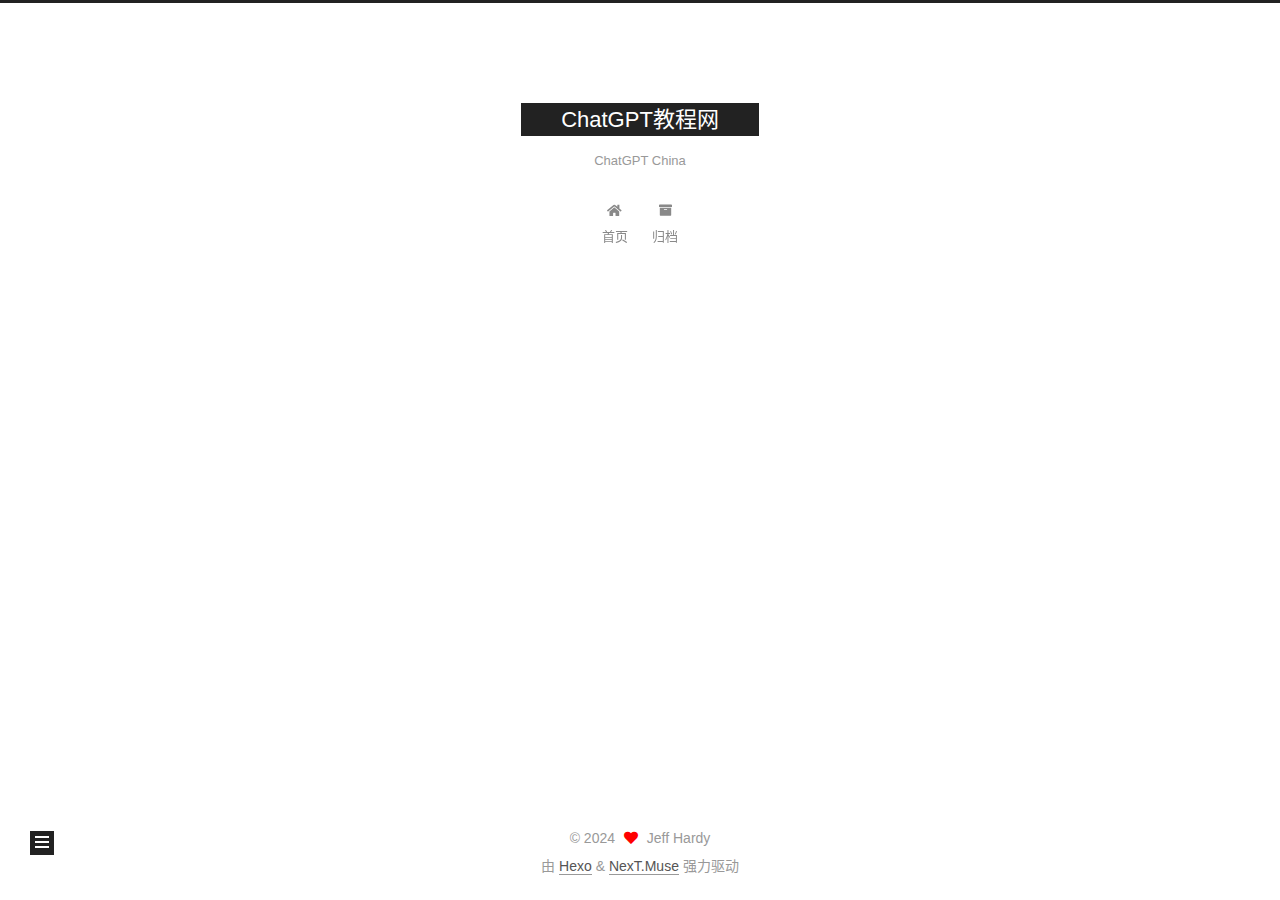
==== about/index.html @ ef69bbae "Site updated: 2024-01-28 20:25:31" ====
<!DOCTYPE html>
<html lang="zh-CN">
<head>
  <meta charset="UTF-8">
<meta name="viewport" content="width=device-width, initial-scale=1, maximum-scale=2">
<meta name="theme-color" content="#222">
<meta name="generator" content="Hexo 7.1.1">
  <link rel="apple-touch-icon" sizes="180x180" href="/images/apple-touch-icon-next.png">
  <link rel="icon" type="image/png" sizes="32x32" href="/images/favicon-32x32-next.png">
  <link rel="icon" type="image/png" sizes="16x16" href="/images/favicon-16x16-next.png">
  <link rel="mask-icon" href="/images/logo.svg" color="#222">

<link rel="stylesheet" href="/css/main.css">


<link rel="stylesheet" href="/lib/font-awesome/css/all.min.css">

<script id="hexo-configurations">
    var NexT = window.NexT || {};
    var CONFIG = {"hostname":"example.com","root":"/","scheme":"Muse","version":"7.8.0","exturl":false,"sidebar":{"position":"left","display":"post","padding":18,"offset":12,"onmobile":false},"copycode":{"enable":false,"show_result":false,"style":null},"back2top":{"enable":true,"sidebar":false,"scrollpercent":false},"bookmark":{"enable":false,"color":"#222","save":"auto"},"fancybox":false,"mediumzoom":false,"lazyload":false,"pangu":false,"comments":{"style":"tabs","active":null,"storage":true,"lazyload":false,"nav":null},"algolia":{"hits":{"per_page":10},"labels":{"input_placeholder":"Search for Posts","hits_empty":"We didn't find any results for the search: ${query}","hits_stats":"${hits} results found in ${time} ms"}},"localsearch":{"enable":false,"trigger":"auto","top_n_per_article":1,"unescape":false,"preload":false},"motion":{"enable":true,"async":false,"transition":{"post_block":"fadeIn","post_header":"slideDownIn","post_body":"slideDownIn","coll_header":"slideLeftIn","sidebar":"slideUpIn"}}};
  </script>

  <meta name="description" content="一个提供全面ChatGPT学习资源和教程的在线平台">
<meta property="og:type" content="website">
<meta property="og:title" content="about">
<meta property="og:url" content="http://example.com/about/index.html">
<meta property="og:site_name" content="ChatGPT教程网">
<meta property="og:description" content="一个提供全面ChatGPT学习资源和教程的在线平台">
<meta property="og:locale" content="zh_CN">
<meta property="article:published_time" content="2024-01-28T10:16:17.000Z">
<meta property="article:modified_time" content="2024-01-28T11:53:32.299Z">
<meta property="article:author" content="Jeff Hardy">
<meta name="twitter:card" content="summary">

<link rel="canonical" href="http://example.com/about/">


<script id="page-configurations">
  // https://hexo.io/docs/variables.html
  CONFIG.page = {
    sidebar: "",
    isHome : false,
    isPost : false,
    lang   : 'zh-CN'
  };
</script>

  <title>about | ChatGPT教程网
</title>
  






  <noscript>
  <style>
  .use-motion .brand,
  .use-motion .menu-item,
  .sidebar-inner,
  .use-motion .post-block,
  .use-motion .pagination,
  .use-motion .comments,
  .use-motion .post-header,
  .use-motion .post-body,
  .use-motion .collection-header { opacity: initial; }

  .use-motion .site-title,
  .use-motion .site-subtitle {
    opacity: initial;
    top: initial;
  }

  .use-motion .logo-line-before i { left: initial; }
  .use-motion .logo-line-after i { right: initial; }
  </style>
</noscript>

</head>

<body itemscope itemtype="http://schema.org/WebPage">
  <div class="container use-motion">
    <div class="headband"></div>

    <header class="header" itemscope itemtype="http://schema.org/WPHeader">
      <div class="header-inner"><div class="site-brand-container">
  <div class="site-nav-toggle">
    <div class="toggle" aria-label="切换导航栏">
      <span class="toggle-line toggle-line-first"></span>
      <span class="toggle-line toggle-line-middle"></span>
      <span class="toggle-line toggle-line-last"></span>
    </div>
  </div>

  <div class="site-meta">

    <a href="/" class="brand" rel="start">
      <span class="logo-line-before"><i></i></span>
      <h1 class="site-title">ChatGPT教程网</h1>
      <span class="logo-line-after"><i></i></span>
    </a>
      <p class="site-subtitle" itemprop="description">ChatGPT China</p>
  </div>

  <div class="site-nav-right">
    <div class="toggle popup-trigger">
    </div>
  </div>
</div>




<nav class="site-nav">
  <ul id="menu" class="main-menu menu">
        <li class="menu-item menu-item-home">

    <a href="/" rel="section"><i class="fa fa-home fa-fw"></i>首页</a>

  </li>
        <li class="menu-item menu-item-archives">

    <a href="/archives/" rel="section"><i class="fa fa-archive fa-fw"></i>归档</a>

  </li>
  </ul>
</nav>




</div>
    </header>

    
  <div class="back-to-top">
    <i class="fa fa-arrow-up"></i>
    <span>0%</span>
  </div>


    <main class="main">
      <div class="main-inner">
        <div class="content-wrap">
          
  
  

          <div class="content page posts-expand">
            

    
    
    
    <div class="post-block" lang="zh-CN">
      <header class="post-header">

<h1 class="post-title" itemprop="name headline">about
</h1>

<div class="post-meta">
  

</div>

</header>

      
      
      
      <div class="post-body">
          
      </div>
      
      
      
    </div>
    

    
    
    


          </div>
          

<script>
  window.addEventListener('tabs:register', () => {
    let { activeClass } = CONFIG.comments;
    if (CONFIG.comments.storage) {
      activeClass = localStorage.getItem('comments_active') || activeClass;
    }
    if (activeClass) {
      let activeTab = document.querySelector(`a[href="#comment-${activeClass}"]`);
      if (activeTab) {
        activeTab.click();
      }
    }
  });
  if (CONFIG.comments.storage) {
    window.addEventListener('tabs:click', event => {
      if (!event.target.matches('.tabs-comment .tab-content .tab-pane')) return;
      let commentClass = event.target.classList[1];
      localStorage.setItem('comments_active', commentClass);
    });
  }
</script>

        </div>
          
  
  <div class="toggle sidebar-toggle">
    <span class="toggle-line toggle-line-first"></span>
    <span class="toggle-line toggle-line-middle"></span>
    <span class="toggle-line toggle-line-last"></span>
  </div>

  <aside class="sidebar">
    <div class="sidebar-inner">

      <ul class="sidebar-nav motion-element">
        <li class="sidebar-nav-toc">
          文章目录
        </li>
        <li class="sidebar-nav-overview">
          站点概览
        </li>
      </ul>

      <!--noindex-->
      <div class="post-toc-wrap sidebar-panel">
      </div>
      <!--/noindex-->

      <div class="site-overview-wrap sidebar-panel">
        <div class="site-author motion-element" itemprop="author" itemscope itemtype="http://schema.org/Person">
  <p class="site-author-name" itemprop="name">Jeff Hardy</p>
  <div class="site-description" itemprop="description">一个提供全面ChatGPT学习资源和教程的在线平台</div>
</div>
<div class="site-state-wrap motion-element">
  <nav class="site-state">
      <div class="site-state-item site-state-posts">
          <a href="/archives/">
        
          <span class="site-state-item-count">1</span>
          <span class="site-state-item-name">日志</span>
        </a>
      </div>
      <div class="site-state-item site-state-categories">
        <span class="site-state-item-count">1</span>
        <span class="site-state-item-name">分类</span>
      </div>
      <div class="site-state-item site-state-tags">
        <span class="site-state-item-count">1</span>
        <span class="site-state-item-name">标签</span>
      </div>
  </nav>
</div>



      </div>

    </div>
  </aside>
  <div id="sidebar-dimmer"></div>


      </div>
    </main>

    <footer class="footer">
      <div class="footer-inner">
        

        

<div class="copyright">
  
  &copy; 
  <span itemprop="copyrightYear">2024</span>
  <span class="with-love">
    <i class="fa fa-heart"></i>
  </span>
  <span class="author" itemprop="copyrightHolder">Jeff Hardy</span>
</div>
  <div class="powered-by">由 <a href="https://hexo.io/" class="theme-link" rel="noopener" target="_blank">Hexo</a> & <a href="https://muse.theme-next.org/" class="theme-link" rel="noopener" target="_blank">NexT.Muse</a> 强力驱动
  </div>

        








      </div>
    </footer>
  </div>

  
  <script src="/lib/anime.min.js"></script>
  <script src="/lib/velocity/velocity.min.js"></script>
  <script src="/lib/velocity/velocity.ui.min.js"></script>

<script src="/js/utils.js"></script>

<script src="/js/motion.js"></script>


<script src="/js/schemes/muse.js"></script>


<script src="/js/next-boot.js"></script>




  















  

  

</body>
</html>
---- css/main.css ----
:root {
  --body-bg-color: #fff;
  --content-bg-color: #fff;
  --card-bg-color: #f5f5f5;
  --text-color: #555;
  --blockquote-color: #666;
  --link-color: #555;
  --link-hover-color: #222;
  --brand-color: #fff;
  --brand-hover-color: #fff;
  --table-row-odd-bg-color: #f9f9f9;
  --table-row-hover-bg-color: #f5f5f5;
  --menu-item-bg-color: #f5f5f5;
  --btn-default-bg: #222;
  --btn-default-color: #fff;
  --btn-default-border-color: #222;
  --btn-default-hover-bg: #fff;
  --btn-default-hover-color: #222;
  --btn-default-hover-border-color: #222;
}
html {
  line-height: 1.15; /* 1 */
  -webkit-text-size-adjust: 100%; /* 2 */
}
body {
  margin: 0;
}
main {
  display: block;
}
h1 {
  font-size: 2em;
  margin: 0.67em 0;
}
hr {
  box-sizing: content-box; /* 1 */
  height: 0; /* 1 */
  overflow: visible; /* 2 */
}
pre {
  font-family: monospace, monospace; /* 1 */
  font-size: 1em; /* 2 */
}
a {
  background: transparent;
}
abbr[title] {
  border-bottom: none; /* 1 */
  text-decoration: underline; /* 2 */
  text-decoration: underline dotted; /* 2 */
}
b,
strong {
  font-weight: bolder;
}
code,
kbd,
samp {
  font-family: monospace, monospace; /* 1 */
  font-size: 1em; /* 2 */
}
small {
  font-size: 80%;
}
sub,
sup {
  font-size: 75%;
  line-height: 0;
  position: relative;
  vertical-align: baseline;
}
sub {
  bottom: -0.25em;
}
sup {
  top: -0.5em;
}
img {
  border-style: none;
}
button,
input,
optgroup,
select,
textarea {
  font-family: inherit; /* 1 */
  font-size: 100%; /* 1 */
  line-height: 1.15; /* 1 */
  margin: 0; /* 2 */
}
button,
input {
/* 1 */
  overflow: visible;
}
button,
select {
/* 1 */
  text-transform: none;
}
button,
[type='button'],
[type='reset'],
[type='submit'] {
  -webkit-appearance: button;
}
button::-moz-focus-inner,
[type='button']::-moz-focus-inner,
[type='reset']::-moz-focus-inner,
[type='submit']::-moz-focus-inner {
  border-style: none;
  padding: 0;
}
button:-moz-focusring,
[type='button']:-moz-focusring,
[type='reset']:-moz-focusring,
[type='submit']:-moz-focusring {
  outline: 1px dotted ButtonText;
}
fieldset {
  padding: 0.35em 0.75em 0.625em;
}
legend {
  box-sizing: border-box; /* 1 */
  color: inherit; /* 2 */
  display: table; /* 1 */
  max-width: 100%; /* 1 */
  padding: 0; /* 3 */
  white-space: normal; /* 1 */
}
progress {
  vertical-align: baseline;
}
textarea {
  overflow: auto;
}
[type='checkbox'],
[type='radio'] {
  box-sizing: border-box; /* 1 */
  padding: 0; /* 2 */
}
[type='number']::-webkit-inner-spin-button,
[type='number']::-webkit-outer-spin-button {
  height: auto;
}
[type='search'] {
  outline-offset: -2px; /* 2 */
  -webkit-appearance: textfield; /* 1 */
}
[type='search']::-webkit-search-decoration {
  -webkit-appearance: none;
}
::-webkit-file-upload-button {
  font: inherit; /* 2 */
  -webkit-appearance: button; /* 1 */
}
details {
  display: block;
}
summary {
  display: list-item;
}
template {
  display: none;
}
[hidden] {
  display: none;
}
::selection {
  background: #262a30;
  color: #eee;
}
html,
body {
  height: 100%;
}
body {
  background: var(--body-bg-color);
  color: var(--text-color);
  font-family: 'Lato', "PingFang SC", "Microsoft YaHei", sans-serif;
  font-size: 1em;
  line-height: 2;
}
@media (max-width: 991px) {
  body {
    padding-left: 0 !important;
    padding-right: 0 !important;
  }
}
h1,
h2,
h3,
h4,
h5,
h6 {
  font-family: 'Lato', "PingFang SC", "Microsoft YaHei", sans-serif;
  font-weight: bold;
  line-height: 1.5;
  margin: 20px 0 15px;
}
h1 {
  font-size: 1.5em;
}
h2 {
  font-size: 1.375em;
}
h3 {
  font-size: 1.25em;
}
h4 {
  font-size: 1.125em;
}
h5 {
  font-size: 1em;
}
h6 {
  font-size: 0.875em;
}
p {
  margin: 0 0 20px 0;
}
a,
span.exturl {
  border-bottom: 1px solid #999;
  color: var(--link-color);
  outline: 0;
  text-decoration: none;
  overflow-wrap: break-word;
  word-wrap: break-word;
  cursor: pointer;
}
a:hover,
span.exturl:hover {
  border-bottom-color: var(--link-hover-color);
  color: var(--link-hover-color);
}
iframe,
img,
video {
  display: block;
  margin-left: auto;
  margin-right: auto;
  max-width: 100%;
}
hr {
  background-image: repeating-linear-gradient(-45deg, #ddd, #ddd 4px, transparent 4px, transparent 8px);
  border: 0;
  height: 3px;
  margin: 40px 0;
}
blockquote {
  border-left: 4px solid #ddd;
  color: var(--blockquote-color);
  margin: 0;
  padding: 0 15px;
}
blockquote cite::before {
  content: '-';
  padding: 0 5px;
}
dt {
  font-weight: bold;
}
dd {
  margin: 0;
  padding: 0;
}
kbd {
  background-color: #f5f5f5;
  background-image: linear-gradient(#eee, #fff, #eee);
  border: 1px solid #ccc;
  border-radius: 0.2em;
  box-shadow: 0.1em 0.1em 0.2em rgba(0,0,0,0.1);
  color: #555;
  font-family: inherit;
  padding: 0.1em 0.3em;
  white-space: nowrap;
}
.table-container {
  overflow: auto;
}
table {
  border-collapse: collapse;
  border-spacing: 0;
  font-size: 0.875em;
  margin: 0 0 20px 0;
  width: 100%;
}
tbody tr:nth-of-type(odd) {
  background: var(--table-row-odd-bg-color);
}
tbody tr:hover {
  background: var(--table-row-hover-bg-color);
}
caption,
th,
td {
  font-weight: normal;
  padding: 8px;
  vertical-align: middle;
}
th,
td {
  border: 1px solid #ddd;
  border-bottom: 3px solid #ddd;
}
th {
  font-weight: 700;
  padding-bottom: 10px;
}
td {
  border-bottom-width: 1px;
}
.btn {
  background: var(--btn-default-bg);
  border: 2px solid var(--btn-default-border-color);
  border-radius: 0;
  color: var(--btn-default-color);
  display: inline-block;
  font-size: 0.875em;
  line-height: 2;
  padding: 0 20px;
  text-decoration: none;
  transition-property: background-color;
  transition-delay: 0s;
  transition-duration: 0.2s;
  transition-timing-function: ease-in-out;
}
.btn:hover {
  background: var(--btn-default-hover-bg);
  border-color: var(--btn-default-hover-border-color);
  color: var(--btn-default-hover-color);
}
.btn + .btn {
  margin: 0 0 8px 8px;
}
.btn .fa-fw {
  text-align: left;
  width: 1.285714285714286em;
}
.toggle {
  line-height: 0;
}
.toggle .toggle-line {
  background: #fff;
  display: inline-block;
  height: 2px;
  left: 0;
  position: relative;
  top: 0;
  transition: all 0.4s;
  vertical-align: top;
  width: 100%;
}
.toggle .toggle-line:not(:first-child) {
  margin-top: 3px;
}
.toggle.toggle-arrow .toggle-line-first {
  left: 50%;
  top: 2px;
  transform: rotate(45deg);
  width: 50%;
}
.toggle.toggle-arrow .toggle-line-middle {
  left: 2px;
  width: 90%;
}
.toggle.toggle-arrow .toggle-line-last {
  left: 50%;
  top: -2px;
  transform: rotate(-45deg);
  width: 50%;
}
.toggle.toggle-close .toggle-line-first {
  transform: rotate(-45deg);
  top: 5px;
}
.toggle.toggle-close .toggle-line-middle {
  opacity: 0;
}
.toggle.toggle-close .toggle-line-last {
  transform: rotate(45deg);
  top: -5px;
}
.highlight,
pre {
  background: #f7f7f7;
  color: #4d4d4c;
  line-height: 1.6;
  margin: 0 auto 20px;
}
pre,
code {
  font-family: consolas, Menlo, monospace, "PingFang SC", "Microsoft YaHei";
}
code {
  background: #eee;
  border-radius: 3px;
  color: #555;
  padding: 2px 4px;
  overflow-wrap: break-word;
  word-wrap: break-word;
}
.highlight *::selection {
  background: #d6d6d6;
}
.highlight pre {
  border: 0;
  margin: 0;
  padding: 10px 0;
}
.highlight table {
  border: 0;
  margin: 0;
  width: auto;
}
.highlight td {
  border: 0;
  padding: 0;
}
.highlight figcaption {
  background: #eff2f3;
  color: #4d4d4c;
  display: flex;
  font-size: 0.875em;
  justify-content: space-between;
  line-height: 1.2;
  padding: 0.5em;
}
.highlight figcaption a {
  color: #4d4d4c;
}
.highlight figcaption a:hover {
  border-bottom-color: #4d4d4c;
}
.highlight .gutter {
  -moz-user-select: none;
  -ms-user-select: none;
  -webkit-user-select: none;
  user-select: none;
}
.highlight .gutter pre {
  background: #eff2f3;
  color: #869194;
  padding-left: 10px;
  padding-right: 10px;
  text-align: right;
}
.highlight .code pre {
  background: #f7f7f7;
  padding-left: 10px;
  width: 100%;
}
.gist table {
  width: auto;
}
.gist table td {
  border: 0;
}
pre {
  overflow: auto;
  padding: 10px;
}
pre code {
  background: none;
  color: #4d4d4c;
  font-size: 0.875em;
  padding: 0;
  text-shadow: none;
}
pre .deletion {
  background: #fdd;
}
pre .addition {
  background: #dfd;
}
pre .meta {
  color: #eab700;
  -moz-user-select: none;
  -ms-user-select: none;
  -webkit-user-select: none;
  user-select: none;
}
pre .comment {
  color: #8e908c;
}
pre .variable,
pre .attribute,
pre .tag,
pre .name,
pre .regexp,
pre .ruby .constant,
pre .xml .tag .title,
pre .xml .pi,
pre .xml .doctype,
pre .html .doctype,
pre .css .id,
pre .css .class,
pre .css .pseudo {
  color: #c82829;
}
pre .number,
pre .preprocessor,
pre .built_in,
pre .builtin-name,
pre .literal,
pre .params,
pre .constant,
pre .command {
  color: #f5871f;
}
pre .ruby .class .title,
pre .css .rules .attribute,
pre .string,
pre .symbol,
pre .value,
pre .inheritance,
pre .header,
pre .ruby .symbol,
pre .xml .cdata,
pre .special,
pre .formula {
  color: #718c00;
}
pre .title,
pre .css .hexcolor {
  color: #3e999f;
}
pre .function,
pre .python .decorator,
pre .python .title,
pre .ruby .function .title,
pre .ruby .title .keyword,
pre .perl .sub,
pre .javascript .title,
pre .coffeescript .title {
  color: #4271ae;
}
pre .keyword,
pre .javascript .function {
  color: #8959a8;
}
.blockquote-center {
  border-left: none;
  margin: 40px 0;
  padding: 0;
  position: relative;
  text-align: center;
}
.blockquote-center .fa {
  display: block;
  opacity: 0.6;
  position: absolute;
  width: 100%;
}
.blockquote-center .fa-quote-left {
  border-top: 1px solid #ccc;
  text-align: left;
  top: -20px;
}
.blockquote-center .fa-quote-right {
  border-bottom: 1px solid #ccc;
  text-align: right;
  bottom: -20px;
}
.blockquote-center p,
.blockquote-center div {
  text-align: center;
}
.post-body .group-picture img {
  margin: 0 auto;
  padding: 0 3px;
}
.group-picture-row {
  margin-bottom: 6px;
  overflow: hidden;
}
.group-picture-column {
  float: left;
  margin-bottom: 10px;
}
.post-body .label {
  color: #555;
  display: inline;
  padding: 0 2px;
}
.post-body .label.default {
  background: #f0f0f0;
}
.post-body .label.primary {
  background: #efe6f7;
}
.post-body .label.info {
  background: #e5f2f8;
}
.post-body .label.success {
  background: #e7f4e9;
}
.post-body .label.warning {
  background: #fcf6e1;
}
.post-body .label.danger {
  background: #fae8eb;
}
.post-body .tabs {
  margin-bottom: 20px;
}
.post-body .tabs,
.tabs-comment {
  display: block;
  padding-top: 10px;
  position: relative;
}
.post-body .tabs ul.nav-tabs,
.tabs-comment ul.nav-tabs {
  display: flex;
  flex-wrap: wrap;
  margin: 0;
  margin-bottom: -1px;
  padding: 0;
}
@media (max-width: 413px) {
  .post-body .tabs ul.nav-tabs,
  .tabs-comment ul.nav-tabs {
    display: block;
    margin-bottom: 5px;
  }
}
.post-body .tabs ul.nav-tabs li.tab,
.tabs-comment ul.nav-tabs li.tab {
  border-bottom: 1px solid #ddd;
  border-left: 1px solid transparent;
  border-right: 1px solid transparent;
  border-top: 3px solid transparent;
  flex-grow: 1;
  list-style-type: none;
  border-radius: 0 0 0 0;
}
@media (max-width: 413px) {
  .post-body .tabs ul.nav-tabs li.tab,
  .tabs-comment ul.nav-tabs li.tab {
    border-bottom: 1px solid transparent;
    border-left: 3px solid transparent;
    border-right: 1px solid transparent;
    border-top: 1px solid transparent;
  }
}
@media (max-width: 413px) {
  .post-body .tabs ul.nav-tabs li.tab,
  .tabs-comment ul.nav-tabs li.tab {
    border-radius: 0;
  }
}
.post-body .tabs ul.nav-tabs li.tab a,
.tabs-comment ul.nav-tabs li.tab a {
  border-bottom: initial;
  display: block;
  line-height: 1.8;
  outline: 0;
  padding: 0.25em 0.75em;
  text-align: center;
  transition-delay: 0s;
  transition-duration: 0.2s;
  transition-timing-function: ease-out;
}
.post-body .tabs ul.nav-tabs li.tab a i,
.tabs-comment ul.nav-tabs li.tab a i {
  width: 1.285714285714286em;
}
.post-body .tabs ul.nav-tabs li.tab.active,
.tabs-comment ul.nav-tabs li.tab.active {
  border-bottom: 1px solid transparent;
  border-left: 1px solid #ddd;
  border-right: 1px solid #ddd;
  border-top: 3px solid #fc6423;
}
@media (max-width: 413px) {
  .post-body .tabs ul.nav-tabs li.tab.active,
  .tabs-comment ul.nav-tabs li.tab.active {
    border-bottom: 1px solid #ddd;
    border-left: 3px solid #fc6423;
    border-right: 1px solid #ddd;
    border-top: 1px solid #ddd;
  }
}
.post-body .tabs ul.nav-tabs li.tab.active a,
.tabs-comment ul.nav-tabs li.tab.active a {
  color: var(--link-color);
  cursor: default;
}
.post-body .tabs .tab-content .tab-pane,
.tabs-comment .tab-content .tab-pane {
  border: 1px solid #ddd;
  border-top: 0;
  padding: 20px 20px 0 20px;
  border-radius: 0;
}
.post-body .tabs .tab-content .tab-pane:not(.active),
.tabs-comment .tab-content .tab-pane:not(.active) {
  display: none;
}
.post-body .tabs .tab-content .tab-pane.active,
.tabs-comment .tab-content .tab-pane.active {
  display: block;
}
.post-body .tabs .tab-content .tab-pane.active:nth-of-type(1),
.tabs-comment .tab-content .tab-pane.active:nth-of-type(1) {
  border-radius: 0 0 0 0;
}
@media (max-width: 413px) {
  .post-body .tabs .tab-content .tab-pane.active:nth-of-type(1),
  .tabs-comment .tab-content .tab-pane.active:nth-of-type(1) {
    border-radius: 0;
  }
}
.post-body .note {
  border-radius: 3px;
  margin-bottom: 20px;
  padding: 1em;
  position: relative;
  border: 1px solid #eee;
  border-left-width: 5px;
}
.post-body .note h2,
.post-body .note h3,
.post-body .note h4,
.post-body .note h5,
.post-body .note h6 {
  margin-top: 0;
  border-bottom: initial;
  margin-bottom: 0;
  padding-top: 0;
}
.post-body .note p:first-child,
.post-body .note ul:first-child,
.post-body .note ol:first-child,
.post-body .note table:first-child,
.post-body .note pre:first-child,
.post-body .note blockquote:first-child,
.post-body .note img:first-child {
  margin-top: 0;
}
.post-body .note p:last-child,
.post-body .note ul:last-child,
.post-body .note ol:last-child,
.post-body .note table:last-child,
.post-body .note pre:last-child,
.post-body .note blockquote:last-child,
.post-body .note img:last-child {
  margin-bottom: 0;
}
.post-body .note.default {
  border-left-color: #777;
}
.post-body .note.default h2,
.post-body .note.default h3,
.post-body .note.default h4,
.post-body .note.default h5,
.post-body .note.default h6 {
  color: #777;
}
.post-body .note.primary {
  border-left-color: #6f42c1;
}
.post-body .note.primary h2,
.post-body .note.primary h3,
.post-body .note.primary h4,
.post-body .note.primary h5,
.post-body .note.primary h6 {
  color: #6f42c1;
}
.post-body .note.info {
  border-left-color: #428bca;
}
.post-body .note.info h2,
.post-body .note.info h3,
.post-body .note.info h4,
.post-body .note.info h5,
.post-body .note.info h6 {
  color: #428bca;
}
.post-body .note.success {
  border-left-color: #5cb85c;
}
.post-body .note.success h2,
.post-body .note.success h3,
.post-body .note.success h4,
.post-body .note.success h5,
.post-body .note.success h6 {
  color: #5cb85c;
}
.post-body .note.warning {
  border-left-color: #f0ad4e;
}
.post-body .note.warning h2,
.post-body .note.warning h3,
.post-body .note.warning h4,
.post-body .note.warning h5,
.post-body .note.warning h6 {
  color: #f0ad4e;
}
.post-body .note.danger {
  border-left-color: #d9534f;
}
.post-body .note.danger h2,
.post-body .note.danger h3,
.post-body .note.danger h4,
.post-body .note.danger h5,
.post-body .note.danger h6 {
  color: #d9534f;
}
.pagination .prev,
.pagination .next,
.pagination .page-number,
.pagination .space {
  display: inline-block;
  margin: 0 10px;
  padding: 0 11px;
  position: relative;
  top: -1px;
}
@media (max-width: 767px) {
  .pagination .prev,
  .pagination .next,
  .pagination .page-number,
  .pagination .space {
    margin: 0 5px;
  }
}
.pagination {
  border-top: 1px solid #eee;
  margin: 120px 0 0;
  text-align: center;
}
.pagination .prev,
.pagination .next,
.pagination .page-number {
  border-bottom: 0;
  border-top: 1px solid #eee;
  transition-property: border-color;
  transition-delay: 0s;
  transition-duration: 0.2s;
  transition-timing-function: ease-in-out;
}
.pagination .prev:hover,
.pagination .next:hover,
.pagination .page-number:hover {
  border-top-color: #222;
}
.pagination .space {
  margin: 0;
  padding: 0;
}
.pagination .prev {
  margin-left: 0;
}
.pagination .next {
  margin-right: 0;
}
.pagination .page-number.current {
  background: #ccc;
  border-top-color: #ccc;
  color: #fff;
}
@media (max-width: 767px) {
  .pagination {
    border-top: none;
  }
  .pagination .prev,
  .pagination .next,
  .pagination .page-number {
    border-bottom: 1px solid #eee;
    border-top: 0;
    margin-bottom: 10px;
    padding: 0 10px;
  }
  .pagination .prev:hover,
  .pagination .next:hover,
  .pagination .page-number:hover {
    border-bottom-color: #222;
  }
}
.comments {
  margin-top: 60px;
  overflow: hidden;
}
.comment-button-group {
  display: flex;
  flex-wrap: wrap-reverse;
  justify-content: center;
  margin: 1em 0;
}
.comment-button-group .comment-button {
  margin: 0.1em 0.2em;
}
.comment-button-group .comment-button.active {
  background: var(--btn-default-hover-bg);
  border-color: var(--btn-default-hover-border-color);
  color: var(--btn-default-hover-color);
}
.comment-position {
  display: none;
}
.comment-position.active {
  display: block;
}
.tabs-comment {
  background: var(--content-bg-color);
  margin-top: 4em;
  padding-top: 0;
}
.tabs-comment .comments {
  border: 0;
  box-shadow: none;
  margin-top: 0;
  padding-top: 0;
}
.container {
  min-height: 100%;
  position: relative;
}
.main-inner {
  margin: 0 auto;
  width: 700px;
}
@media (min-width: 1200px) {
  .main-inner {
    width: 800px;
  }
}
@media (min-width: 1600px) {
  .main-inner {
    width: 900px;
  }
}
@media (max-width: 767px) {
  .content-wrap {
    padding: 0 20px;
  }
}
.header {
  background: transparent;
}
.header-inner {
  margin: 0 auto;
  width: 700px;
}
@media (min-width: 1200px) {
  .header-inner {
    width: 800px;
  }
}
@media (min-width: 1600px) {
  .header-inner {
    width: 900px;
  }
}
.site-brand-container {
  display: flex;
  flex-shrink: 0;
  padding: 0 10px;
}
.headband {
  background: #222;
  height: 3px;
}
.site-meta {
  flex-grow: 1;
  text-align: center;
}
@media (max-width: 767px) {
  .site-meta {
    text-align: center;
  }
}
.brand {
  border-bottom: none;
  color: var(--brand-color);
  display: inline-block;
  line-height: 1.375em;
  padding: 0 40px;
  position: relative;
}
.brand:hover {
  color: var(--brand-hover-color);
}
.site-title {
  font-family: 'Lato', "PingFang SC", "Microsoft YaHei", sans-serif;
  font-size: 1.375em;
  font-weight: normal;
  margin: 0;
}
.site-subtitle {
  color: #999;
  font-size: 0.8125em;
  margin: 10px 0;
}
.use-motion .brand {
  opacity: 0;
}
.use-motion .site-title,
.use-motion .site-subtitle,
.use-motion .custom-logo-image {
  opacity: 0;
  position: relative;
  top: -10px;
}
.site-nav-toggle,
.site-nav-right {
  display: none;
}
@media (max-width: 767px) {
  .site-nav-toggle,
  .site-nav-right {
    display: flex;
    flex-direction: column;
    justify-content: center;
  }
}
.site-nav-toggle .toggle,
.site-nav-right .toggle {
  color: var(--text-color);
  padding: 10px;
  width: 22px;
}
.site-nav-toggle .toggle .toggle-line,
.site-nav-right .toggle .toggle-line {
  background: var(--text-color);
  border-radius: 1px;
}
.site-nav {
  display: block;
}
@media (max-width: 767px) {
  .site-nav {
    clear: both;
    display: none;
  }
}
.site-nav.site-nav-on {
  display: block;
}
.menu {
  margin-top: 20px;
  padding-left: 0;
  text-align: center;
}
.menu-item {
  display: inline-block;
  list-style: none;
  margin: 0 10px;
}
@media (max-width: 767px) {
  .menu-item {
    display: block;
    margin-top: 10px;
  }
  .menu-item.menu-item-search {
    display: none;
  }
}
.menu-item a,
.menu-item span.exturl {
  border-bottom: 0;
  display: block;
  font-size: 0.8125em;
  transition-property: border-color;
  transition-delay: 0s;
  transition-duration: 0.2s;
  transition-timing-function: ease-in-out;
}
@media (hover: none) {
  .menu-item a:hover,
  .menu-item span.exturl:hover {
    border-bottom-color: transparent !important;
  }
}
.menu-item .fa,
.menu-item .fab,
.menu-item .far,
.menu-item .fas {
  margin-right: 8px;
}
.menu-item .badge {
  display: inline-block;
  font-weight: bold;
  line-height: 1;
  margin-left: 0.35em;
  margin-top: 0.35em;
  text-align: center;
  white-space: nowrap;
}
@media (max-width: 767px) {
  .menu-item .badge {
    float: right;
    margin-left: 0;
  }
}
.menu-item-active a,
.menu .menu-item a:hover,
.menu .menu-item span.exturl:hover {
  background: var(--menu-item-bg-color);
}
.use-motion .menu-item {
  opacity: 0;
}
.sidebar {
  background: #222;
  bottom: 0;
  box-shadow: inset 0 2px 6px #000;
  position: fixed;
  top: 0;
}
@media (max-width: 991px) {
  .sidebar {
    display: none;
  }
}
.sidebar-inner {
  color: #999;
  padding: 18px 10px;
  text-align: center;
}
.cc-license {
  margin-top: 10px;
  text-align: center;
}
.cc-license .cc-opacity {
  border-bottom: none;
  opacity: 0.7;
}
.cc-license .cc-opacity:hover {
  opacity: 0.9;
}
.cc-license img {
  display: inline-block;
}
.site-author-image {
  border: 2px solid #333;
  display: block;
  margin: 0 auto;
  max-width: 96px;
  padding: 2px;
}
.site-author-name {
  color: #f5f5f5;
  font-weight: normal;
  margin: 5px 0 0;
  text-align: center;
}
.site-description {
  color: #999;
  font-size: 1em;
  margin-top: 5px;
  text-align: center;
}
.links-of-author {
  margin-top: 15px;
}
.links-of-author a,
.links-of-author span.exturl {
  border-bottom-color: #555;
  display: inline-block;
  font-size: 0.8125em;
  margin-bottom: 10px;
  margin-right: 10px;
  vertical-align: middle;
}
.links-of-author a::before,
.links-of-author span.exturl::before {
  background: #57cd34;
  border-radius: 50%;
  content: ' ';
  display: inline-block;
  height: 4px;
  margin-right: 3px;
  vertical-align: middle;
  width: 4px;
}
.sidebar-button {
  margin-top: 15px;
}
.sidebar-button a {
  border: 1px solid #fc6423;
  border-radius: 4px;
  color: #fc6423;
  display: inline-block;
  padding: 0 15px;
}
.sidebar-button a .fa,
.sidebar-button a .fab,
.sidebar-button a .far,
.sidebar-button a .fas {
  margin-right: 5px;
}
.sidebar-button a:hover {
  background: #fc6423;
  border: 1px solid #fc6423;
  color: #fff;
}
.sidebar-button a:hover .fa,
.sidebar-button a:hover .fab,
.sidebar-button a:hover .far,
.sidebar-button a:hover .fas {
  color: #fff;
}
.links-of-blogroll {
  font-size: 0.8125em;
  margin-top: 10px;
}
.links-of-blogroll-title {
  font-size: 0.875em;
  font-weight: 600;
  margin-top: 0;
}
.links-of-blogroll-list {
  list-style: none;
  margin: 0;
  padding: 0;
}
#sidebar-dimmer {
  display: none;
}
@media (max-width: 767px) {
  #sidebar-dimmer {
    background: #000;
    display: block;
    height: 100%;
    left: 100%;
    opacity: 0;
    position: fixed;
    top: 0;
    width: 100%;
    z-index: 1100;
  }
  .sidebar-active + #sidebar-dimmer {
    opacity: 0.7;
    transform: translateX(-100%);
    transition: opacity 0.5s;
  }
}
.sidebar-nav {
  margin: 0;
  padding-bottom: 20px;
  padding-left: 0;
}
.sidebar-nav li {
  border-bottom: 1px solid transparent;
  color: #666;
  cursor: pointer;
  display: inline-block;
  font-size: 0.875em;
}
.sidebar-nav li.sidebar-nav-overview {
  margin-left: 10px;
}
.sidebar-nav li:hover {
  color: #f5f5f5;
}
.sidebar-nav .sidebar-nav-active {
  border-bottom-color: #87daff;
  color: #87daff;
}
.sidebar-nav .sidebar-nav-active:hover {
  color: #87daff;
}
.sidebar-panel {
  display: none;
  overflow-x: hidden;
  overflow-y: auto;
}
.sidebar-panel-active {
  display: block;
}
.sidebar-toggle {
  background: #222;
  bottom: 45px;
  cursor: pointer;
  height: 14px;
  left: 30px;
  padding: 5px;
  position: fixed;
  width: 14px;
  z-index: 1300;
}
@media (max-width: 991px) {
  .sidebar-toggle {
    left: 20px;
    opacity: 0.8;
    display: none;
  }
}
.sidebar-toggle:hover .toggle-line {
  background: #87daff;
}
.post-toc {
  font-size: 0.875em;
}
.post-toc ol {
  list-style: none;
  margin: 0;
  padding: 0 2px 5px 10px;
  text-align: left;
}
.post-toc ol > ol {
  padding-left: 0;
}
.post-toc ol a {
  transition-property: all;
  transition-delay: 0s;
  transition-duration: 0.2s;
  transition-timing-function: ease-in-out;
}
.post-toc .nav-item {
  line-height: 1.8;
  overflow: hidden;
  text-overflow: ellipsis;
  white-space: nowrap;
}
.post-toc .nav .nav-child {
  display: none;
}
.post-toc .nav .active > .nav-child {
  display: block;
}
.post-toc .nav .active-current > .nav-child {
  display: block;
}
.post-toc .nav .active-current > .nav-child > .nav-item {
  display: block;
}
.post-toc .nav .active > a {
  border-bottom-color: #87daff;
  color: #87daff;
}
.post-toc .nav .active-current > a {
  color: #87daff;
}
.post-toc .nav .active-current > a:hover {
  color: #87daff;
}
.site-state {
  display: flex;
  justify-content: center;
  line-height: 1.4;
  margin-top: 10px;
  overflow: hidden;
  text-align: center;
  white-space: nowrap;
}
.site-state-item {
  padding: 0 15px;
}
.site-state-item:not(:first-child) {
  border-left: 1px solid #333;
}
.site-state-item a {
  border-bottom: none;
}
.site-state-item-count {
  display: block;
  font-size: 1.25em;
  font-weight: 600;
  text-align: center;
}
.site-state-item-name {
  color: inherit;
  font-size: 0.875em;
}
.footer {
  color: #999;
  font-size: 0.875em;
  padding: 20px 0;
}
.footer.footer-fixed {
  bottom: 0;
  left: 0;
  position: absolute;
  right: 0;
}
.footer-inner {
  box-sizing: border-box;
  margin: 0 auto;
  text-align: center;
  width: 700px;
}
@media (min-width: 1200px) {
  .footer-inner {
    width: 800px;
  }
}
@media (min-width: 1600px) {
  .footer-inner {
    width: 900px;
  }
}
.languages {
  display: inline-block;
  font-size: 1.125em;
  position: relative;
}
.languages .lang-select-label span {
  margin: 0 0.5em;
}
.languages .lang-select {
  height: 100%;
  left: 0;
  opacity: 0;
  position: absolute;
  top: 0;
  width: 100%;
}
.with-love {
  color: #ff0000;
  display: inline-block;
  margin: 0 5px;
}
.powered-by,
.theme-info {
  display: inline-block;
}
@-moz-keyframes iconAnimate {
  0%, 100% {
    transform: scale(1);
  }
  10%, 30% {
    transform: scale(0.9);
  }
  20%, 40%, 60%, 80% {
    transform: scale(1.1);
  }
  50%, 70% {
    transform: scale(1.1);
  }
}
@-webkit-keyframes iconAnimate {
  0%, 100% {
    transform: scale(1);
  }
  10%, 30% {
    transform: scale(0.9);
  }
  20%, 40%, 60%, 80% {
    transform: scale(1.1);
  }
  50%, 70% {
    transform: scale(1.1);
  }
}
@-o-keyframes iconAnimate {
  0%, 100% {
    transform: scale(1);
  }
  10%, 30% {
    transform: scale(0.9);
  }
  20%, 40%, 60%, 80% {
    transform: scale(1.1);
  }
  50%, 70% {
    transform: scale(1.1);
  }
}
@keyframes iconAnimate {
  0%, 100% {
    transform: scale(1);
  }
  10%, 30% {
    transform: scale(0.9);
  }
  20%, 40%, 60%, 80% {
    transform: scale(1.1);
  }
  50%, 70% {
    transform: scale(1.1);
  }
}
.back-to-top {
  font-size: 12px;
  text-align: center;
  transition-delay: 0s;
  transition-duration: 0.2s;
  transition-timing-function: ease-in-out;
}
.back-to-top {
  background: #222;
  bottom: -100px;
  box-sizing: border-box;
  color: #fff;
  cursor: pointer;
  left: 30px;
  opacity: 1;
  padding: 0 6px;
  position: fixed;
  transition-property: bottom;
  z-index: 1300;
  width: 24px;
}
.back-to-top span {
  display: none;
}
.back-to-top:hover {
  color: #87daff;
}
.back-to-top.back-to-top-on {
  bottom: 19px;
}
@media (max-width: 991px) {
  .back-to-top {
    left: 20px;
    opacity: 0.8;
  }
}
.post-body {
  font-family: 'Lato', "PingFang SC", "Microsoft YaHei", sans-serif;
  overflow-wrap: break-word;
  word-wrap: break-word;
}
@media (min-width: 1200px) {
  .post-body {
    font-size: 1.125em;
  }
}
.post-body .exturl .fa {
  font-size: 0.875em;
  margin-left: 4px;
}
.post-body .image-caption,
.post-body .figure .caption {
  color: #999;
  font-size: 0.875em;
  font-weight: bold;
  line-height: 1;
  margin: -20px auto 15px;
  text-align: center;
}
.post-sticky-flag {
  display: inline-block;
  transform: rotate(30deg);
}
.post-button {
  margin-top: 40px;
  text-align: center;
}
.use-motion .post-block,
.use-motion .pagination,
.use-motion .comments {
  opacity: 0;
}
.use-motion .post-header {
  opacity: 0;
}
.use-motion .post-body {
  opacity: 0;
}
.use-motion .collection-header {
  opacity: 0;
}
.posts-collapse {
  margin-left: 35px;
  position: relative;
}
@media (max-width: 767px) {
  .posts-collapse {
    margin-left: 0px;
    margin-right: 0px;
  }
}
.posts-collapse .collection-title {
  font-size: 1.125em;
  position: relative;
}
.posts-collapse .collection-title::before {
  background: #999;
  border: 1px solid #fff;
  border-radius: 50%;
  content: ' ';
  height: 10px;
  left: 0;
  margin-left: -6px;
  margin-top: -4px;
  position: absolute;
  top: 50%;
  width: 10px;
}
.posts-collapse .collection-year {
  font-size: 1.5em;
  font-weight: bold;
  margin: 60px 0;
  position: relative;
}
.posts-collapse .collection-year::before {
  background: #bbb;
  border-radius: 50%;
  content: ' ';
  height: 8px;
  left: 0;
  margin-left: -4px;
  margin-top: -4px;
  position: absolute;
  top: 50%;
  width: 8px;
}
.posts-collapse .collection-header {
  display: block;
  margin: 0 0 0 20px;
}
.posts-collapse .collection-header small {
  color: #bbb;
  margin-left: 5px;
}
.posts-collapse .post-header {
  border-bottom: 1px dashed #ccc;
  margin: 30px 0;
  padding-left: 15px;
  position: relative;
  transition-property: border;
  transition-delay: 0s;
  transition-duration: 0.2s;
  transition-timing-function: ease-in-out;
}
.posts-collapse .post-header::before {
  background: #bbb;
  border: 1px solid #fff;
  border-radius: 50%;
  content: ' ';
  height: 6px;
  left: 0;
  margin-left: -4px;
  position: absolute;
  top: 0.75em;
  transition-property: background;
  width: 6px;
  transition-delay: 0s;
  transition-duration: 0.2s;
  transition-timing-function: ease-in-out;
}
.posts-collapse .post-header:hover {
  border-bottom-color: #666;
}
.posts-collapse .post-header:hover::before {
  background: #222;
}
.posts-collapse .post-meta {
  display: inline;
  font-size: 0.75em;
  margin-right: 10px;
}
.posts-collapse .post-title {
  display: inline;
}
.posts-collapse .post-title a,
.posts-collapse .post-title span.exturl {
  border-bottom: none;
  color: var(--link-color);
}
.posts-collapse .post-title .fa-external-link-alt {
  font-size: 0.875em;
  margin-left: 5px;
}
.posts-collapse::before {
  background: #f5f5f5;
  content: ' ';
  height: 100%;
  left: 0;
  margin-left: -2px;
  position: absolute;
  top: 1.25em;
  width: 4px;
}
.post-eof {
  background: #ccc;
  height: 1px;
  margin: 80px auto 60px;
  text-align: center;
  width: 8%;
}
.post-block:last-of-type .post-eof {
  display: none;
}
.content {
  padding-top: 40px;
}
@media (min-width: 992px) {
  .post-body {
    text-align: justify;
  }
}
@media (max-width: 991px) {
  .post-body {
    text-align: justify;
  }
}
.post-body h1,
.post-body h2,
.post-body h3,
.post-body h4,
.post-body h5,
.post-body h6 {
  padding-top: 10px;
}
.post-body h1 .header-anchor,
.post-body h2 .header-anchor,
.post-body h3 .header-anchor,
.post-body h4 .header-anchor,
.post-body h5 .header-anchor,
.post-body h6 .header-anchor {
  border-bottom-style: none;
  color: #ccc;
  float: right;
  margin-left: 10px;
  visibility: hidden;
}
.post-body h1 .header-anchor:hover,
.post-body h2 .header-anchor:hover,
.post-body h3 .header-anchor:hover,
.post-body h4 .header-anchor:hover,
.post-body h5 .header-anchor:hover,
.post-body h6 .header-anchor:hover {
  color: inherit;
}
.post-body h1:hover .header-anchor,
.post-body h2:hover .header-anchor,
.post-body h3:hover .header-anchor,
.post-body h4:hover .header-anchor,
.post-body h5:hover .header-anchor,
.post-body h6:hover .header-anchor {
  visibility: visible;
}
.post-body iframe,
.post-body img,
.post-body video {
  margin-bottom: 20px;
}
.post-body .video-container {
  height: 0;
  margin-bottom: 20px;
  overflow: hidden;
  padding-top: 75%;
  position: relative;
  width: 100%;
}
.post-body .video-container iframe,
.post-body .video-container object,
.post-body .video-container embed {
  height: 100%;
  left: 0;
  margin: 0;
  position: absolute;
  top: 0;
  width: 100%;
}
.post-gallery {
  align-items: center;
  display: grid;
  grid-gap: 10px;
  grid-template-columns: 1fr 1fr 1fr;
  margin-bottom: 20px;
}
@media (max-width: 767px) {
  .post-gallery {
    grid-template-columns: 1fr 1fr;
  }
}
.post-gallery a {
  border: 0;
}
.post-gallery img {
  margin: 0;
}
.posts-expand .post-header {
  font-size: 1.125em;
}
.posts-expand .post-title {
  font-size: 1.5em;
  font-weight: normal;
  margin: initial;
  text-align: center;
  overflow-wrap: break-word;
  word-wrap: break-word;
}
.posts-expand .post-title-link {
  border-bottom: none;
  color: var(--link-color);
  display: inline-block;
  position: relative;
  vertical-align: top;
}
.posts-expand .post-title-link::before {
  background: var(--link-color);
  bottom: 0;
  content: '';
  height: 2px;
  left: 0;
  position: absolute;
  transform: scaleX(0);
  visibility: hidden;
  width: 100%;
  transition-delay: 0s;
  transition-duration: 0.2s;
  transition-timing-function: ease-in-out;
}
.posts-expand .post-title-link:hover::before {
  transform: scaleX(1);
  visibility: visible;
}
.posts-expand .post-title-link .fa-external-link-alt {
  font-size: 0.875em;
  margin-left: 5px;
}
.posts-expand .post-meta {
  color: #999;
  font-family: 'Lato', "PingFang SC", "Microsoft YaHei", sans-serif;
  font-size: 0.75em;
  margin: 3px 0 60px 0;
  text-align: center;
}
.posts-expand .post-meta .post-description {
  font-size: 0.875em;
  margin-top: 2px;
}
.posts-expand .post-meta time {
  border-bottom: 1px dashed #999;
  cursor: pointer;
}
.post-meta .post-meta-item + .post-meta-item::before {
  content: '|';
  margin: 0 0.5em;
}
.post-meta-divider {
  margin: 0 0.5em;
}
.post-meta-item-icon {
  margin-right: 3px;
}
@media (max-width: 991px) {
  .post-meta-item-icon {
    display: inline-block;
  }
}
@media (max-width: 991px) {
  .post-meta-item-text {
    display: none;
  }
}
.post-nav {
  border-top: 1px solid #eee;
  display: flex;
  justify-content: space-between;
  margin-top: 15px;
  padding: 10px 5px 0;
}
.post-nav-item {
  flex: 1;
}
.post-nav-item a {
  border-bottom: none;
  display: block;
  font-size: 0.875em;
  line-height: 1.6;
  position: relative;
}
.post-nav-item a:active {
  top: 2px;
}
.post-nav-item .fa {
  font-size: 0.75em;
}
.post-nav-item:first-child {
  margin-right: 15px;
}
.post-nav-item:first-child .fa {
  margin-right: 5px;
}
.post-nav-item:last-child {
  margin-left: 15px;
  text-align: right;
}
.post-nav-item:last-child .fa {
  margin-left: 5px;
}
.rtl.post-body p,
.rtl.post-body a,
.rtl.post-body h1,
.rtl.post-body h2,
.rtl.post-body h3,
.rtl.post-body h4,
.rtl.post-body h5,
.rtl.post-body h6,
.rtl.post-body li,
.rtl.post-body ul,
.rtl.post-body ol {
  direction: rtl;
  font-family: UKIJ Ekran;
}
.rtl.post-title {
  font-family: UKIJ Ekran;
}
.post-tags {
  margin-top: 40px;
  text-align: center;
}
.post-tags a {
  display: inline-block;
  font-size: 0.8125em;
}
.post-tags a:not(:last-child) {
  margin-right: 10px;
}
.post-widgets {
  border-top: 1px solid #eee;
  margin-top: 15px;
  text-align: center;
}
.wp_rating {
  height: 20px;
  line-height: 20px;
  margin-top: 10px;
  padding-top: 6px;
  text-align: center;
}
.social-like {
  display: flex;
  font-size: 0.875em;
  justify-content: center;
  text-align: center;
}
.reward-container {
  margin: 20px auto;
  padding: 10px 0;
  text-align: center;
  width: 90%;
}
.reward-container button {
  background: transparent;
  border: 1px solid #fc6423;
  border-radius: 0;
  color: #fc6423;
  cursor: pointer;
  line-height: 2;
  outline: 0;
  padding: 0 15px;
  vertical-align: text-top;
}
.reward-container button:hover {
  background: #fc6423;
  border: 1px solid transparent;
  color: #fa9366;
}
#qr {
  padding-top: 20px;
}
#qr a {
  border: 0;
}
#qr img {
  display: inline-block;
  margin: 0.8em 2em 0 2em;
  max-width: 100%;
  width: 180px;
}
#qr p {
  text-align: center;
}
.category-all-page .category-all-title {
  text-align: center;
}
.category-all-page .category-all {
  margin-top: 20px;
}
.category-all-page .category-list {
  list-style: none;
  margin: 0;
  padding: 0;
}
.category-all-page .category-list-item {
  margin: 5px 10px;
}
.category-all-page .category-list-count {
  color: #bbb;
}
.category-all-page .category-list-count::before {
  content: ' (';
  display: inline;
}
.category-all-page .category-list-count::after {
  content: ') ';
  display: inline;
}
.category-all-page .category-list-child {
  padding-left: 10px;
}
.event-list {
  padding: 0;
}
.event-list hr {
  background: #222;
  margin: 20px 0 45px 0;
}
.event-list hr::after {
  background: #222;
  color: #fff;
  content: 'NOW';
  display: inline-block;
  font-weight: bold;
  padding: 0 5px;
  text-align: right;
}
.event-list .event {
  background: #222;
  margin: 20px 0;
  min-height: 40px;
  padding: 15px 0 15px 10px;
}
.event-list .event .event-summary {
  color: #fff;
  margin: 0;
  padding-bottom: 3px;
}
.event-list .event .event-summary::before {
  animation: dot-flash 1s alternate infinite ease-in-out;
  color: #fff;
  content: '\f111';
  display: inline-block;
  font-size: 10px;
  margin-right: 25px;
  vertical-align: middle;
  font-family: 'Font Awesome 5 Free';
  font-weight: 900;
}
.event-list .event .event-relative-time {
  color: #bbb;
  display: inline-block;
  font-size: 12px;
  font-weight: normal;
  padding-left: 12px;
}
.event-list .event .event-details {
  color: #fff;
  display: block;
  line-height: 18px;
  margin-left: 56px;
  padding-bottom: 6px;
  padding-top: 3px;
  text-indent: -24px;
}
.event-list .event .event-details::before {
  color: #fff;
  display: inline-block;
  margin-right: 9px;
  text-align: center;
  text-indent: 0;
  width: 14px;
  font-family: 'Font Awesome 5 Free';
  font-weight: 900;
}
.event-list .event .event-details.event-location::before {
  content: '\f041';
}
.event-list .event .event-details.event-duration::before {
  content: '\f017';
}
.event-list .event-past {
  background: #f5f5f5;
}
.event-list .event-past .event-summary,
.event-list .event-past .event-details {
  color: #bbb;
  opacity: 0.9;
}
.event-list .event-past .event-summary::before,
.event-list .event-past .event-details::before {
  animation: none;
  color: #bbb;
}
@-moz-keyframes dot-flash {
  from {
    opacity: 1;
    transform: scale(1);
  }
  to {
    opacity: 0;
    transform: scale(0.8);
  }
}
@-webkit-keyframes dot-flash {
  from {
    opacity: 1;
    transform: scale(1);
  }
  to {
    opacity: 0;
    transform: scale(0.8);
  }
}
@-o-keyframes dot-flash {
  from {
    opacity: 1;
    transform: scale(1);
  }
  to {
    opacity: 0;
    transform: scale(0.8);
  }
}
@keyframes dot-flash {
  from {
    opacity: 1;
    transform: scale(1);
  }
  to {
    opacity: 0;
    transform: scale(0.8);
  }
}
ul.breadcrumb {
  font-size: 0.75em;
  list-style: none;
  margin: 1em 0;
  padding: 0 2em;
  text-align: center;
}
ul.breadcrumb li {
  display: inline;
}
ul.breadcrumb li + li::before {
  content: '/\00a0';
  font-weight: normal;
  padding: 0.5em;
}
ul.breadcrumb li + li:last-child {
  font-weight: bold;
}
.tag-cloud {
  text-align: center;
}
.tag-cloud a {
  display: inline-block;
  margin: 10px;
}
.tag-cloud a:hover {
  color: var(--link-hover-color) !important;
}
@media (max-width: 767px) {
  .header-inner,
  .main-inner,
  .footer-inner {
    width: auto;
  }
}
.header-inner {
  padding-top: 100px;
}
@media (max-width: 767px) {
  .header-inner {
    padding-top: 50px;
  }
}
.main-inner {
  padding-bottom: 60px;
}
.content {
  padding-top: 70px;
}
@media (max-width: 767px) {
  .content {
    padding-top: 35px;
  }
}
embed {
  display: block;
  margin: 0 auto 25px auto;
}
.custom-logo .site-meta-headline {
  text-align: center;
}
.custom-logo .site-title {
  color: #222;
  margin: 10px auto 0;
}
.custom-logo .site-title a {
  border: 0;
}
.custom-logo-image {
  background: #fff;
  margin: 0 auto;
  max-width: 150px;
  padding: 5px;
}
.brand {
  background: var(--btn-default-bg);
}
@media (max-width: 767px) {
  .site-nav {
    border-bottom: 1px solid #ddd;
    border-top: 1px solid #ddd;
    left: 0;
    margin: 0;
    padding: 0;
    width: 100%;
  }
}
@media (max-width: 767px) {
  .menu {
    text-align: left;
  }
}
.menu-item-active a,
.menu .menu-item a:hover,
.menu .menu-item span.exturl:hover {
  background: transparent;
  border-bottom: 1px solid var(--link-hover-color) !important;
}
@media (max-width: 767px) {
  .menu-item-active a,
  .menu .menu-item a:hover,
  .menu .menu-item span.exturl:hover {
    border-bottom: 1px dotted #ddd !important;
  }
}
@media (max-width: 767px) {
  .menu .menu-item {
    margin: 0 10px;
  }
}
.menu .menu-item a,
.menu .menu-item span.exturl {
  border-bottom: 1px solid transparent;
}
@media (max-width: 767px) {
  .menu .menu-item a,
  .menu .menu-item span.exturl {
    padding: 5px 10px;
  }
}
@media (min-width: 768px) {
  .menu .menu-item .fa,
  .menu .menu-item .fab,
  .menu .menu-item .far,
  .menu .menu-item .fas {
    display: block;
    line-height: 2;
    margin-right: 0;
    width: 100%;
  }
}
.menu .menu-item .badge {
  background: #eee;
  padding: 1px 4px;
}
.sub-menu {
  margin: 10px 0;
}
.sub-menu .menu-item {
  display: inline-block;
}
.sidebar {
  left: -320px;
}
.sidebar.sidebar-active {
  left: 0;
}
.sidebar {
  width: 320px;
  z-index: 1200;
  transition-delay: 0s;
  transition-duration: 0.2s;
  transition-timing-function: ease-out;
}
.sidebar a,
.sidebar span.exturl {
  border-bottom-color: #555;
  color: #999;
}
.sidebar a:hover,
.sidebar span.exturl:hover {
  border-bottom-color: #eee;
  color: #eee;
}
.links-of-blogroll-item {
  padding: 2px 10px;
}
.links-of-blogroll-item a,
.links-of-blogroll-item span.exturl {
  box-sizing: border-box;
  display: inline-block;
  max-width: 280px;
  overflow: hidden;
  text-overflow: ellipsis;
  white-space: nowrap;
}
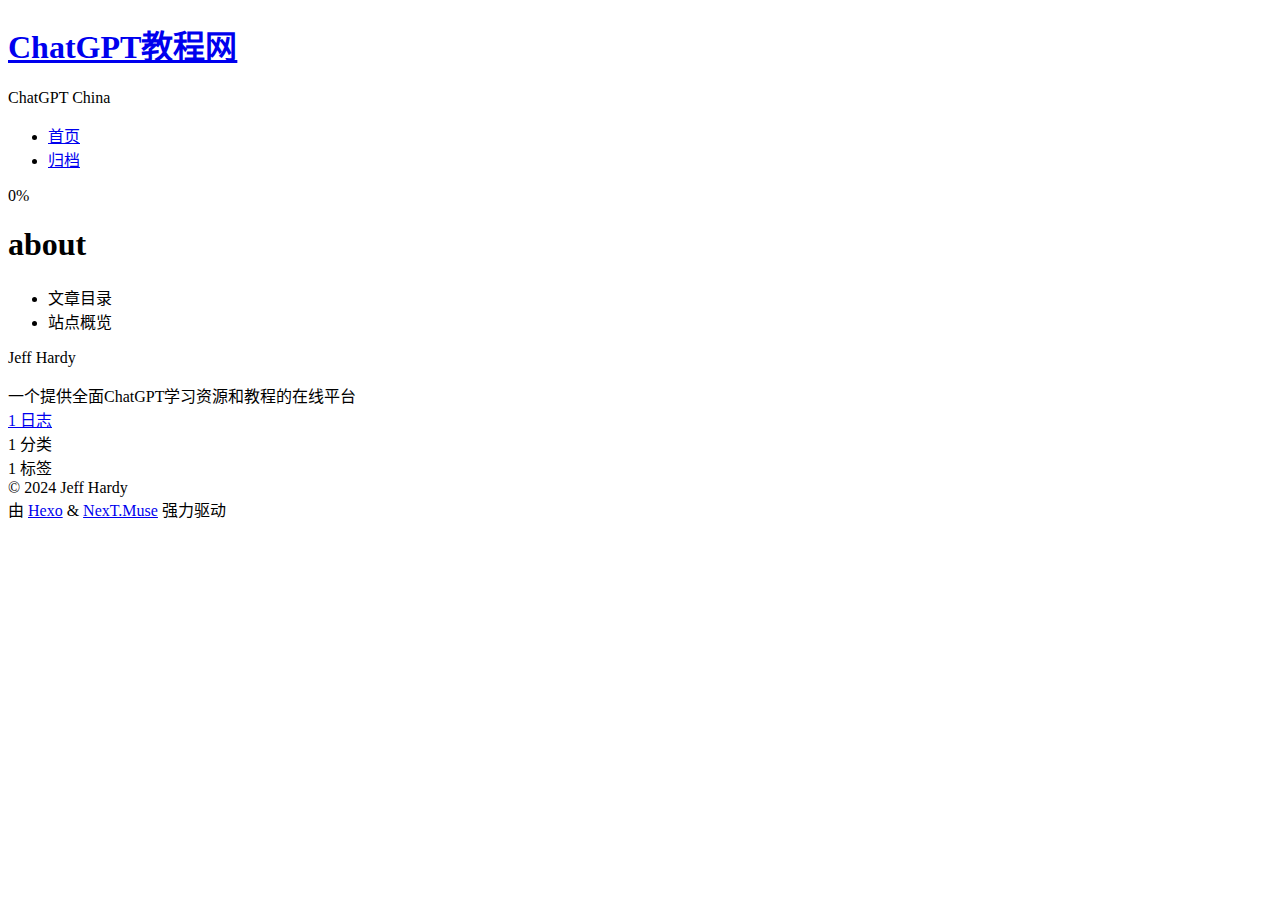
==== commit ef8cbb89: "Site updated: 2024-01-28 20:35:27" ====
--- a/about/index.html
+++ b/about/index.html
@@ -5,25 +5,25 @@
 <meta name="viewport" content="width=device-width, initial-scale=1, maximum-scale=2">
 <meta name="theme-color" content="#222">
 <meta name="generator" content="Hexo 7.1.1">
-  <link rel="apple-touch-icon" sizes="180x180" href="/images/apple-touch-icon-next.png">
-  <link rel="icon" type="image/png" sizes="32x32" href="/images/favicon-32x32-next.png">
-  <link rel="icon" type="image/png" sizes="16x16" href="/images/favicon-16x16-next.png">
-  <link rel="mask-icon" href="/images/logo.svg" color="#222">
-
-<link rel="stylesheet" href="/css/main.css">
-
-
-<link rel="stylesheet" href="/lib/font-awesome/css/all.min.css">
+  <link rel="apple-touch-icon" sizes="180x180" href="/chatgpt.github.io/images/apple-touch-icon-next.png">
+  <link rel="icon" type="image/png" sizes="32x32" href="/chatgpt.github.io/images/favicon-32x32-next.png">
+  <link rel="icon" type="image/png" sizes="16x16" href="/chatgpt.github.io/images/favicon-16x16-next.png">
+  <link rel="mask-icon" href="/chatgpt.github.io/images/logo.svg" color="#222">
+
+<link rel="stylesheet" href="/chatgpt.github.io/css/main.css">
+
+
+<link rel="stylesheet" href="/chatgpt.github.io/lib/font-awesome/css/all.min.css">
 
 <script id="hexo-configurations">
     var NexT = window.NexT || {};
-    var CONFIG = {"hostname":"example.com","root":"/","scheme":"Muse","version":"7.8.0","exturl":false,"sidebar":{"position":"left","display":"post","padding":18,"offset":12,"onmobile":false},"copycode":{"enable":false,"show_result":false,"style":null},"back2top":{"enable":true,"sidebar":false,"scrollpercent":false},"bookmark":{"enable":false,"color":"#222","save":"auto"},"fancybox":false,"mediumzoom":false,"lazyload":false,"pangu":false,"comments":{"style":"tabs","active":null,"storage":true,"lazyload":false,"nav":null},"algolia":{"hits":{"per_page":10},"labels":{"input_placeholder":"Search for Posts","hits_empty":"We didn't find any results for the search: ${query}","hits_stats":"${hits} results found in ${time} ms"}},"localsearch":{"enable":false,"trigger":"auto","top_n_per_article":1,"unescape":false,"preload":false},"motion":{"enable":true,"async":false,"transition":{"post_block":"fadeIn","post_header":"slideDownIn","post_body":"slideDownIn","coll_header":"slideLeftIn","sidebar":"slideUpIn"}}};
+    var CONFIG = {"hostname":"858663123.github.io","root":"/chatgpt.github.io/","scheme":"Muse","version":"7.8.0","exturl":false,"sidebar":{"position":"left","display":"post","padding":18,"offset":12,"onmobile":false},"copycode":{"enable":false,"show_result":false,"style":null},"back2top":{"enable":true,"sidebar":false,"scrollpercent":false},"bookmark":{"enable":false,"color":"#222","save":"auto"},"fancybox":false,"mediumzoom":false,"lazyload":false,"pangu":false,"comments":{"style":"tabs","active":null,"storage":true,"lazyload":false,"nav":null},"algolia":{"hits":{"per_page":10},"labels":{"input_placeholder":"Search for Posts","hits_empty":"We didn't find any results for the search: ${query}","hits_stats":"${hits} results found in ${time} ms"}},"localsearch":{"enable":false,"trigger":"auto","top_n_per_article":1,"unescape":false,"preload":false},"motion":{"enable":true,"async":false,"transition":{"post_block":"fadeIn","post_header":"slideDownIn","post_body":"slideDownIn","coll_header":"slideLeftIn","sidebar":"slideUpIn"}}};
   </script>
 
   <meta name="description" content="一个提供全面ChatGPT学习资源和教程的在线平台">
 <meta property="og:type" content="website">
 <meta property="og:title" content="about">
-<meta property="og:url" content="http://example.com/about/index.html">
+<meta property="og:url" content="https://858663123.github.io/chatgpt.github.io/about/index.html">
 <meta property="og:site_name" content="ChatGPT教程网">
 <meta property="og:description" content="一个提供全面ChatGPT学习资源和教程的在线平台">
 <meta property="og:locale" content="zh_CN">
@@ -32,7 +32,7 @@
 <meta property="article:author" content="Jeff Hardy">
 <meta name="twitter:card" content="summary">
 
-<link rel="canonical" href="http://example.com/about/">
+<link rel="canonical" href="https://858663123.github.io/chatgpt.github.io/about/">
 
 
 <script id="page-configurations">
@@ -95,7 +95,7 @@
 
   <div class="site-meta">
 
-    <a href="/" class="brand" rel="start">
+    <a href="/chatgpt.github.io/" class="brand" rel="start">
       <span class="logo-line-before"><i></i></span>
       <h1 class="site-title">ChatGPT教程网</h1>
       <span class="logo-line-after"><i></i></span>
@@ -116,12 +116,12 @@
   <ul id="menu" class="main-menu menu">
         <li class="menu-item menu-item-home">
 
-    <a href="/" rel="section"><i class="fa fa-home fa-fw"></i>首页</a>
+    <a href="/chatgpt.github.io/" rel="section"><i class="fa fa-home fa-fw"></i>首页</a>
 
   </li>
         <li class="menu-item menu-item-archives">
 
-    <a href="/archives/" rel="section"><i class="fa fa-archive fa-fw"></i>归档</a>
+    <a href="/chatgpt.github.io/archives/" rel="section"><i class="fa fa-archive fa-fw"></i>归档</a>
 
   </li>
   </ul>
@@ -242,7 +242,7 @@
 <div class="site-state-wrap motion-element">
   <nav class="site-state">
       <div class="site-state-item site-state-posts">
-          <a href="/archives/">
+          <a href="/chatgpt.github.io/archives/">
         
           <span class="site-state-item-count">1</span>
           <span class="site-state-item-name">日志</span>
@@ -303,19 +303,19 @@
   </div>
 
   
-  <script src="/lib/anime.min.js"></script>
-  <script src="/lib/velocity/velocity.min.js"></script>
-  <script src="/lib/velocity/velocity.ui.min.js"></script>
-
-<script src="/js/utils.js"></script>
-
-<script src="/js/motion.js"></script>
-
-
-<script src="/js/schemes/muse.js"></script>
-
-
-<script src="/js/next-boot.js"></script>
+  <script src="/chatgpt.github.io/lib/anime.min.js"></script>
+  <script src="/chatgpt.github.io/lib/velocity/velocity.min.js"></script>
+  <script src="/chatgpt.github.io/lib/velocity/velocity.ui.min.js"></script>
+
+<script src="/chatgpt.github.io/js/utils.js"></script>
+
+<script src="/chatgpt.github.io/js/motion.js"></script>
+
+
+<script src="/chatgpt.github.io/js/schemes/muse.js"></script>
+
+
+<script src="/chatgpt.github.io/js/next-boot.js"></script>
 
 
 
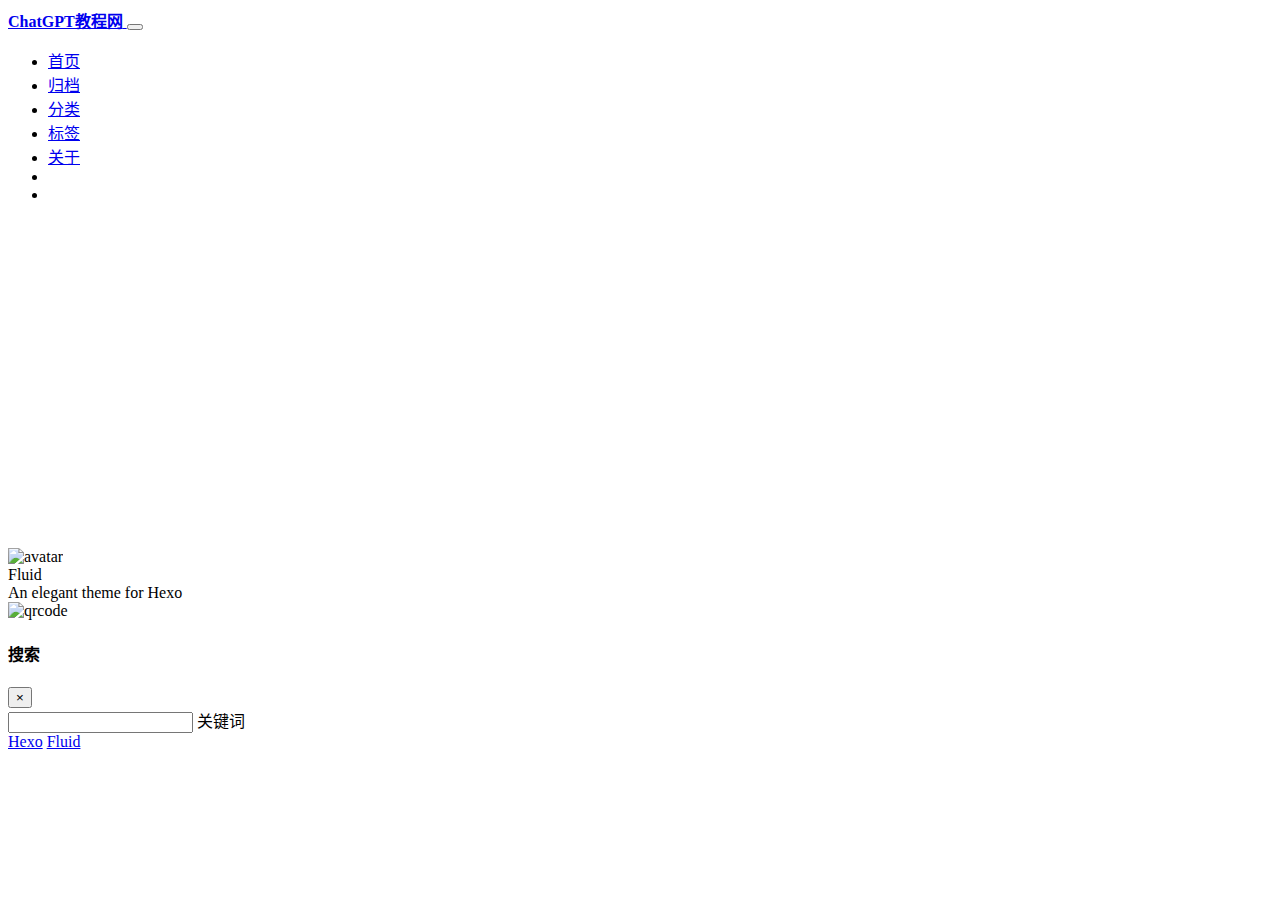
==== commit eb541ca0: "Site updated: 2024-01-28 20:38:11" ====
--- a/about/index.html
+++ b/about/index.html
@@ -1,28 +1,24 @@
+
+
 <!DOCTYPE html>
-<html lang="zh-CN">
+<html lang="zh-CN" data-default-color-scheme=auto>
+
+
+
 <head>
   <meta charset="UTF-8">
-<meta name="viewport" content="width=device-width, initial-scale=1, maximum-scale=2">
-<meta name="theme-color" content="#222">
-<meta name="generator" content="Hexo 7.1.1">
-  <link rel="apple-touch-icon" sizes="180x180" href="/chatgpt.github.io/images/apple-touch-icon-next.png">
-  <link rel="icon" type="image/png" sizes="32x32" href="/chatgpt.github.io/images/favicon-32x32-next.png">
-  <link rel="icon" type="image/png" sizes="16x16" href="/chatgpt.github.io/images/favicon-16x16-next.png">
-  <link rel="mask-icon" href="/chatgpt.github.io/images/logo.svg" color="#222">
-
-<link rel="stylesheet" href="/chatgpt.github.io/css/main.css">
-
-
-<link rel="stylesheet" href="/chatgpt.github.io/lib/font-awesome/css/all.min.css">
-
-<script id="hexo-configurations">
-    var NexT = window.NexT || {};
-    var CONFIG = {"hostname":"858663123.github.io","root":"/chatgpt.github.io/","scheme":"Muse","version":"7.8.0","exturl":false,"sidebar":{"position":"left","display":"post","padding":18,"offset":12,"onmobile":false},"copycode":{"enable":false,"show_result":false,"style":null},"back2top":{"enable":true,"sidebar":false,"scrollpercent":false},"bookmark":{"enable":false,"color":"#222","save":"auto"},"fancybox":false,"mediumzoom":false,"lazyload":false,"pangu":false,"comments":{"style":"tabs","active":null,"storage":true,"lazyload":false,"nav":null},"algolia":{"hits":{"per_page":10},"labels":{"input_placeholder":"Search for Posts","hits_empty":"We didn't find any results for the search: ${query}","hits_stats":"${hits} results found in ${time} ms"}},"localsearch":{"enable":false,"trigger":"auto","top_n_per_article":1,"unescape":false,"preload":false},"motion":{"enable":true,"async":false,"transition":{"post_block":"fadeIn","post_header":"slideDownIn","post_body":"slideDownIn","coll_header":"slideLeftIn","sidebar":"slideUpIn"}}};
-  </script>
-
-  <meta name="description" content="一个提供全面ChatGPT学习资源和教程的在线平台">
+  <link rel="apple-touch-icon" sizes="76x76" href="/chatgpt.github.io/img/fluid.png">
+  <link rel="icon" href="/chatgpt.github.io/img/fluid.png">
+  <meta name="viewport" content="width=device-width, initial-scale=1.0, maximum-scale=5.0, shrink-to-fit=no">
+  <meta http-equiv="x-ua-compatible" content="ie=edge">
+  
+  <meta name="theme-color" content="#2f4154">
+  <meta name="author" content="Jeff Hardy">
+  <meta name="keywords" content="">
+  
+    <meta name="description" content="一个提供全面ChatGPT学习资源和教程的在线平台">
 <meta property="og:type" content="website">
-<meta property="og:title" content="about">
+<meta property="og:title" content="关于">
 <meta property="og:url" content="https://858663123.github.io/chatgpt.github.io/about/index.html">
 <meta property="og:site_name" content="ChatGPT教程网">
 <meta property="og:description" content="一个提供全面ChatGPT学习资源和教程的在线平台">
@@ -30,315 +26,483 @@
 <meta property="article:published_time" content="2024-01-28T10:16:17.000Z">
 <meta property="article:modified_time" content="2024-01-28T11:53:32.299Z">
 <meta property="article:author" content="Jeff Hardy">
-<meta name="twitter:card" content="summary">
-
-<link rel="canonical" href="https://858663123.github.io/chatgpt.github.io/about/">
-
-
-<script id="page-configurations">
-  // https://hexo.io/docs/variables.html
-  CONFIG.page = {
-    sidebar: "",
-    isHome : false,
-    isPost : false,
-    lang   : 'zh-CN'
-  };
-</script>
-
-  <title>about | ChatGPT教程网
-</title>
-  
-
-
-
-
-
-
-  <noscript>
-  <style>
-  .use-motion .brand,
-  .use-motion .menu-item,
-  .sidebar-inner,
-  .use-motion .post-block,
-  .use-motion .pagination,
-  .use-motion .comments,
-  .use-motion .post-header,
-  .use-motion .post-body,
-  .use-motion .collection-header { opacity: initial; }
-
-  .use-motion .site-title,
-  .use-motion .site-subtitle {
-    opacity: initial;
-    top: initial;
-  }
-
-  .use-motion .logo-line-before i { left: initial; }
-  .use-motion .logo-line-after i { right: initial; }
-  </style>
-</noscript>
-
-</head>
-
-<body itemscope itemtype="http://schema.org/WebPage">
-  <div class="container use-motion">
-    <div class="headband"></div>
-
-    <header class="header" itemscope itemtype="http://schema.org/WPHeader">
-      <div class="header-inner"><div class="site-brand-container">
-  <div class="site-nav-toggle">
-    <div class="toggle" aria-label="切换导航栏">
-      <span class="toggle-line toggle-line-first"></span>
-      <span class="toggle-line toggle-line-middle"></span>
-      <span class="toggle-line toggle-line-last"></span>
+<meta name="twitter:card" content="summary_large_image">
+  
+  
+  
+  <title>关于 - ChatGPT教程网</title>
+
+  <link  rel="stylesheet" href="https://lib.baomitu.com/twitter-bootstrap/4.6.1/css/bootstrap.min.css" />
+
+
+
+  <link  rel="stylesheet" href="https://lib.baomitu.com/github-markdown-css/4.0.0/github-markdown.min.css" />
+
+  <link  rel="stylesheet" href="https://lib.baomitu.com/hint.css/2.7.0/hint.min.css" />
+
+  <link  rel="stylesheet" href="https://lib.baomitu.com/fancybox/3.5.7/jquery.fancybox.min.css" />
+
+
+
+<!-- 主题依赖的图标库，不要自行修改 -->
+<!-- Do not modify the link that theme dependent icons -->
+
+<link rel="stylesheet" href="//at.alicdn.com/t/font_1749284_hj8rtnfg7um.css">
+
+
+
+<link rel="stylesheet" href="//at.alicdn.com/t/font_1736178_lbnruvf0jn.css">
+
+
+<link  rel="stylesheet" href="/chatgpt.github.io/css/main.css" />
+
+
+  <link id="highlight-css" rel="stylesheet" href="/chatgpt.github.io/css/highlight.css" />
+  
+    <link id="highlight-css-dark" rel="stylesheet" href="/chatgpt.github.io/css/highlight-dark.css" />
+  
+
+
+
+
+  <script id="fluid-configs">
+    var Fluid = window.Fluid || {};
+    Fluid.ctx = Object.assign({}, Fluid.ctx)
+    var CONFIG = {"hostname":"858663123.github.io","root":"/chatgpt.github.io/","version":"1.9.7","typing":{"enable":true,"typeSpeed":70,"cursorChar":"_","loop":false,"scope":[]},"anchorjs":{"enable":true,"element":"h1,h2,h3,h4,h5,h6","placement":"left","visible":"hover","icon":""},"progressbar":{"enable":true,"height_px":3,"color":"#29d","options":{"showSpinner":false,"trickleSpeed":100}},"code_language":{"enable":true,"default":"TEXT"},"copy_btn":true,"image_caption":{"enable":true},"image_zoom":{"enable":true,"img_url_replace":["",""]},"toc":{"enable":true,"placement":"right","headingSelector":"h1,h2,h3,h4,h5,h6","collapseDepth":0},"lazyload":{"enable":true,"loading_img":"/img/loading.gif","onlypost":false,"offset_factor":2},"web_analytics":{"enable":false,"follow_dnt":true,"baidu":null,"google":{"measurement_id":null},"tencent":{"sid":null,"cid":null},"woyaola":null,"cnzz":null,"leancloud":{"app_id":"hNpWzuVZxspGb1nPQB4uQMBl-gzGzoHsz","app_key":"MSHRzGpkVQzWJZyLKA9HbF6Q","server_url":null,"path":"window.location.pathname","ignore_local":false}},"search_path":"/chatgpt.github.io/local-search.xml","include_content_in_search":true};
+
+    if (CONFIG.web_analytics.follow_dnt) {
+      var dntVal = navigator.doNotTrack || window.doNotTrack || navigator.msDoNotTrack;
+      Fluid.ctx.dnt = dntVal && (dntVal.startsWith('1') || dntVal.startsWith('yes') || dntVal.startsWith('on'));
+    }
+  </script>
+  <script  src="/chatgpt.github.io/js/utils.js" ></script>
+  <script  src="/chatgpt.github.io/js/color-schema.js" ></script>
+  
+
+
+  
+<meta name="generator" content="Hexo 7.1.1"></head>
+
+
+<body>
+  
+
+  <header>
+    
+
+<div class="header-inner" style="height: 60vh;">
+  <nav id="navbar" class="navbar fixed-top  navbar-expand-lg navbar-dark scrolling-navbar">
+  <div class="container">
+    <a class="navbar-brand" href="/chatgpt.github.io/">
+      <strong>ChatGPT教程网</strong>
+    </a>
+
+    <button id="navbar-toggler-btn" class="navbar-toggler" type="button" data-toggle="collapse"
+            data-target="#navbarSupportedContent"
+            aria-controls="navbarSupportedContent" aria-expanded="false" aria-label="Toggle navigation">
+      <div class="animated-icon"><span></span><span></span><span></span></div>
+    </button>
+
+    <!-- Collapsible content -->
+    <div class="collapse navbar-collapse" id="navbarSupportedContent">
+      <ul class="navbar-nav ml-auto text-center">
+        
+          
+          
+          
+          
+            <li class="nav-item">
+              <a class="nav-link" href="/chatgpt.github.io/" target="_self">
+                <i class="iconfont icon-home-fill"></i>
+                <span>首页</span>
+              </a>
+            </li>
+          
+        
+          
+          
+          
+          
+            <li class="nav-item">
+              <a class="nav-link" href="/chatgpt.github.io/archives/" target="_self">
+                <i class="iconfont icon-archive-fill"></i>
+                <span>归档</span>
+              </a>
+            </li>
+          
+        
+          
+          
+          
+          
+            <li class="nav-item">
+              <a class="nav-link" href="/chatgpt.github.io/categories/" target="_self">
+                <i class="iconfont icon-category-fill"></i>
+                <span>分类</span>
+              </a>
+            </li>
+          
+        
+          
+          
+          
+          
+            <li class="nav-item">
+              <a class="nav-link" href="/chatgpt.github.io/tags/" target="_self">
+                <i class="iconfont icon-tags-fill"></i>
+                <span>标签</span>
+              </a>
+            </li>
+          
+        
+          
+          
+          
+          
+            <li class="nav-item">
+              <a class="nav-link" href="/chatgpt.github.io/about/" target="_self">
+                <i class="iconfont icon-user-fill"></i>
+                <span>关于</span>
+              </a>
+            </li>
+          
+        
+        
+          <li class="nav-item" id="search-btn">
+            <a class="nav-link" target="_self" href="javascript:;" data-toggle="modal" data-target="#modalSearch" aria-label="Search">
+              <i class="iconfont icon-search"></i>
+            </a>
+          </li>
+          
+        
+        
+          <li class="nav-item" id="color-toggle-btn">
+            <a class="nav-link" target="_self" href="javascript:;" aria-label="Color Toggle">
+              <i class="iconfont icon-dark" id="color-toggle-icon"></i>
+            </a>
+          </li>
+        
+      </ul>
     </div>
   </div>
-
-  <div class="site-meta">
-
-    <a href="/chatgpt.github.io/" class="brand" rel="start">
-      <span class="logo-line-before"><i></i></span>
-      <h1 class="site-title">ChatGPT教程网</h1>
-      <span class="logo-line-after"><i></i></span>
-    </a>
-      <p class="site-subtitle" itemprop="description">ChatGPT China</p>
-  </div>
-
-  <div class="site-nav-right">
-    <div class="toggle popup-trigger">
+</nav>
+
+  
+
+<div id="banner" class="banner" parallax=true
+     style="background: url('/chatgpt.github.io/img/default.png') no-repeat center center; background-size: cover;">
+  <div class="full-bg-img">
+    <div class="mask flex-center" style="background-color: rgba(0, 0, 0, 0.3)">
+      <div class="banner-text text-center fade-in-up">
+        <div class="h2">
+          
+            <span id="subtitle" data-typed-text="关于"></span>
+          
+        </div>
+
+        
+      </div>
+
+      
     </div>
   </div>
 </div>
 
-
-
-
-<nav class="site-nav">
-  <ul id="menu" class="main-menu menu">
-        <li class="menu-item menu-item-home">
-
-    <a href="/chatgpt.github.io/" rel="section"><i class="fa fa-home fa-fw"></i>首页</a>
-
-  </li>
-        <li class="menu-item menu-item-archives">
-
-    <a href="/chatgpt.github.io/archives/" rel="section"><i class="fa fa-archive fa-fw"></i>归档</a>
-
-  </li>
-  </ul>
-</nav>
-
-
-
-
 </div>
-    </header>
-
-    
-  <div class="back-to-top">
-    <i class="fa fa-arrow-up"></i>
-    <span>0%</span>
+
+  </header>
+
+  <main>
+    
+      <div class="container nopadding-x-md">
+        <div id="board"
+          >
+          
+            <div class="about-avatar">
+              <img src="/chatgpt.github.io/img/avatar.png" srcset="/chatgpt.github.io/img/loading.gif" lazyload class="img-fluid" alt="avatar">
+            </div>
+          
+          <div class="container">
+            <div class="row">
+              <div class="col-12 col-md-10 m-auto">
+                
+
+<div class="text-center">
+  <div class="about-info">
+    <div class="about-name">Fluid</div>
+    <div class="about-intro">An elegant theme for Hexo</div>
+    <div class="about-icons">
+      
+        
+        
+        
+        <a href=https://github.com class="
+           hint--bottom hint--rounded"
+           aria-label=GitHub
+           target="_blank"
+        >
+          <i class="iconfont icon-github-fill" aria-hidden="true"></i>
+          
+        </a>
+      
+        
+        
+        
+        <a href=https://douban.com class="
+           hint--bottom hint--rounded"
+           aria-label=豆瓣
+           target="_blank"
+        >
+          <i class="iconfont icon-douban-fill" aria-hidden="true"></i>
+          
+        </a>
+      
+        
+        
+        
+        <a  class="qr-trigger
+           "
+           
+           target="_self"
+        >
+          <i class="iconfont icon-wechat-fill" aria-hidden="true"></i>
+          
+            <img class="qr-img" src="/chatgpt.github.io/img/favicon.png" srcset="/chatgpt.github.io/img/loading.gif" lazyload alt="qrcode" />
+          
+        </a>
+      
+    </div>
   </div>
-
-
-    <main class="main">
-      <div class="main-inner">
-        <div class="content-wrap">
-          
-  
-  
-
-          <div class="content page posts-expand">
-            
-
-    
-    
-    
-    <div class="post-block" lang="zh-CN">
-      <header class="post-header">
-
-<h1 class="post-title" itemprop="name headline">about
-</h1>
-
-<div class="post-meta">
-  
-
 </div>
 
-</header>
-
-      
-      
-      
-      <div class="post-body">
-          
+<article class="about-content page-content mt-5">
+  <div class="markdown-body">
+    
+  </div>
+
+  
+</article>
+
+
+
+
+
+  
+
+
+
+  
+
+
+
+  
+
+
+
+  
+
+
+
+  
+
+
+
+
+
+              </div>
+            </div>
+          </div>
+        </div>
       </div>
-      
-      
-      
+    
+
+    
+      <a id="scroll-top-button" aria-label="TOP" href="#" role="button">
+        <i class="iconfont icon-arrowup" aria-hidden="true"></i>
+      </a>
+    
+
+    
+      <div class="modal fade" id="modalSearch" tabindex="-1" role="dialog" aria-labelledby="ModalLabel"
+     aria-hidden="true">
+  <div class="modal-dialog modal-dialog-scrollable modal-lg" role="document">
+    <div class="modal-content">
+      <div class="modal-header text-center">
+        <h4 class="modal-title w-100 font-weight-bold">搜索</h4>
+        <button type="button" id="local-search-close" class="close" data-dismiss="modal" aria-label="Close">
+          <span aria-hidden="true">&times;</span>
+        </button>
+      </div>
+      <div class="modal-body mx-3">
+        <div class="md-form mb-5">
+          <input type="text" id="local-search-input" class="form-control validate">
+          <label data-error="x" data-success="v" for="local-search-input">关键词</label>
+        </div>
+        <div class="list-group" id="local-search-result"></div>
+      </div>
     </div>
-    
-
-    
-    
-    
-
-
-          </div>
-          
-
+  </div>
+</div>
+
+    
+
+    
+  </main>
+
+  <footer>
+    <div class="footer-inner">
+  
+    <div class="footer-content">
+       <a href="https://hexo.io" target="_blank" rel="nofollow noopener"><span>Hexo</span></a> <i class="iconfont icon-love"></i> <a href="https://github.com/fluid-dev/hexo-theme-fluid" target="_blank" rel="nofollow noopener"><span>Fluid</span></a> 
+    </div>
+  
+  
+    <div class="statistics">
+  
+  
+
+  
+    
+      <span id="leancloud-site-pv-container" style="display: none">
+        总访问量 
+        <span id="leancloud-site-pv"></span>
+         次
+      </span>
+    
+    
+      <span id="leancloud-site-uv-container" style="display: none">
+        总访客数 
+        <span id="leancloud-site-uv"></span>
+         人
+      </span>
+    
+    
+
+  
+</div>
+
+  
+  
+  
+</div>
+
+  </footer>
+
+  <!-- Scripts -->
+  
+  <script  src="https://lib.baomitu.com/nprogress/0.2.0/nprogress.min.js" ></script>
+  <link  rel="stylesheet" href="https://lib.baomitu.com/nprogress/0.2.0/nprogress.min.css" />
+
+  <script>
+    NProgress.configure({"showSpinner":false,"trickleSpeed":100})
+    NProgress.start()
+    window.addEventListener('load', function() {
+      NProgress.done();
+    })
+  </script>
+
+
+<script  src="https://lib.baomitu.com/jquery/3.6.4/jquery.min.js" ></script>
+<script  src="https://lib.baomitu.com/twitter-bootstrap/4.6.1/js/bootstrap.min.js" ></script>
+<script  src="/chatgpt.github.io/js/events.js" ></script>
+<script  src="/chatgpt.github.io/js/plugins.js" ></script>
+
+
+  <script  src="https://lib.baomitu.com/typed.js/2.0.12/typed.min.js" ></script>
+  <script>
+    (function (window, document) {
+      var typing = Fluid.plugins.typing;
+      var subtitle = document.getElementById('subtitle');
+      if (!subtitle || !typing) {
+        return;
+      }
+      var text = subtitle.getAttribute('data-typed-text');
+      
+        typing(text);
+      
+    })(window, document);
+  </script>
+
+
+
+
+  
+    <script  src="/chatgpt.github.io/js/img-lazyload.js" ></script>
+  
+
+
+
+
+  <script src=https://lib.baomitu.com/clipboard.js/2.0.11/clipboard.min.js></script>
+
+  <script>Fluid.plugins.codeWidget();</script>
+
+
+  
 <script>
-  window.addEventListener('tabs:register', () => {
-    let { activeClass } = CONFIG.comments;
-    if (CONFIG.comments.storage) {
-      activeClass = localStorage.getItem('comments_active') || activeClass;
+  Fluid.utils.createScript('https://lib.baomitu.com/anchor-js/4.3.1/anchor.min.js', function() {
+    window.anchors.options = {
+      placement: CONFIG.anchorjs.placement,
+      visible  : CONFIG.anchorjs.visible
+    };
+    if (CONFIG.anchorjs.icon) {
+      window.anchors.options.icon = CONFIG.anchorjs.icon;
     }
-    if (activeClass) {
-      let activeTab = document.querySelector(`a[href="#comment-${activeClass}"]`);
-      if (activeTab) {
-        activeTab.click();
+    var el = (CONFIG.anchorjs.element || 'h1,h2,h3,h4,h5,h6').split(',');
+    var res = [];
+    for (var item of el) {
+      res.push('.markdown-body > ' + item.trim());
+    }
+    if (CONFIG.anchorjs.placement === 'left') {
+      window.anchors.options.class = 'anchorjs-link-left';
+    }
+    window.anchors.add(res.join(', '));
+
+    Fluid.events.registerRefreshCallback(function() {
+      if ('anchors' in window) {
+        anchors.removeAll();
+        var el = (CONFIG.anchorjs.element || 'h1,h2,h3,h4,h5,h6').split(',');
+        var res = [];
+        for (var item of el) {
+          res.push('.markdown-body > ' + item.trim());
+        }
+        if (CONFIG.anchorjs.placement === 'left') {
+          anchors.options.class = 'anchorjs-link-left';
+        }
+        anchors.add(res.join(', '));
       }
-    }
+    });
   });
-  if (CONFIG.comments.storage) {
-    window.addEventListener('tabs:click', event => {
-      if (!event.target.matches('.tabs-comment .tab-content .tab-pane')) return;
-      let commentClass = event.target.classList[1];
-      localStorage.setItem('comments_active', commentClass);
-    });
-  }
 </script>
 
-        </div>
-          
-  
-  <div class="toggle sidebar-toggle">
-    <span class="toggle-line toggle-line-first"></span>
-    <span class="toggle-line toggle-line-middle"></span>
-    <span class="toggle-line toggle-line-last"></span>
-  </div>
-
-  <aside class="sidebar">
-    <div class="sidebar-inner">
-
-      <ul class="sidebar-nav motion-element">
-        <li class="sidebar-nav-toc">
-          文章目录
-        </li>
-        <li class="sidebar-nav-overview">
-          站点概览
-        </li>
-      </ul>
-
-      <!--noindex-->
-      <div class="post-toc-wrap sidebar-panel">
-      </div>
-      <!--/noindex-->
-
-      <div class="site-overview-wrap sidebar-panel">
-        <div class="site-author motion-element" itemprop="author" itemscope itemtype="http://schema.org/Person">
-  <p class="site-author-name" itemprop="name">Jeff Hardy</p>
-  <div class="site-description" itemprop="description">一个提供全面ChatGPT学习资源和教程的在线平台</div>
-</div>
-<div class="site-state-wrap motion-element">
-  <nav class="site-state">
-      <div class="site-state-item site-state-posts">
-          <a href="/chatgpt.github.io/archives/">
-        
-          <span class="site-state-item-count">1</span>
-          <span class="site-state-item-name">日志</span>
-        </a>
-      </div>
-      <div class="site-state-item site-state-categories">
-        <span class="site-state-item-count">1</span>
-        <span class="site-state-item-name">分类</span>
-      </div>
-      <div class="site-state-item site-state-tags">
-        <span class="site-state-item-count">1</span>
-        <span class="site-state-item-name">标签</span>
-      </div>
-  </nav>
-</div>
-
-
-
-      </div>
-
-    </div>
-  </aside>
-  <div id="sidebar-dimmer"></div>
-
-
-      </div>
-    </main>
-
-    <footer class="footer">
-      <div class="footer-inner">
-        
-
-        
-
-<div class="copyright">
-  
-  &copy; 
-  <span itemprop="copyrightYear">2024</span>
-  <span class="with-love">
-    <i class="fa fa-heart"></i>
-  </span>
-  <span class="author" itemprop="copyrightHolder">Jeff Hardy</span>
-</div>
-  <div class="powered-by">由 <a href="https://hexo.io/" class="theme-link" rel="noopener" target="_blank">Hexo</a> & <a href="https://muse.theme-next.org/" class="theme-link" rel="noopener" target="_blank">NexT.Muse</a> 强力驱动
-  </div>
-
-        
-
-
-
-
-
-
-
-
-      </div>
-    </footer>
-  </div>
-
-  
-  <script src="/chatgpt.github.io/lib/anime.min.js"></script>
-  <script src="/chatgpt.github.io/lib/velocity/velocity.min.js"></script>
-  <script src="/chatgpt.github.io/lib/velocity/velocity.ui.min.js"></script>
-
-<script src="/chatgpt.github.io/js/utils.js"></script>
-
-<script src="/chatgpt.github.io/js/motion.js"></script>
-
-
-<script src="/chatgpt.github.io/js/schemes/muse.js"></script>
-
-
-<script src="/chatgpt.github.io/js/next-boot.js"></script>
-
-
-
-
-  
-
-
-
-
-
-
-
-
-
-
-
-
-
-
-
-  
-
-  
-
+
+  
+<script>
+  Fluid.utils.createScript('https://lib.baomitu.com/fancybox/3.5.7/jquery.fancybox.min.js', function() {
+    Fluid.plugins.fancyBox();
+  });
+</script>
+
+
+  <script>Fluid.plugins.imageCaption();</script>
+
+  <script  src="/chatgpt.github.io/js/local-search.js" ></script>
+
+  <script defer src="/chatgpt.github.io/js/leancloud.js" ></script>
+
+
+
+
+
+<!-- 主题的启动项，将它保持在最底部 -->
+<!-- the boot of the theme, keep it at the bottom -->
+<script  src="/chatgpt.github.io/js/boot.js" ></script>
+
+
+  
+
+  <noscript>
+    <div class="noscript-warning">博客在允许 JavaScript 运行的环境下浏览效果更佳</div>
+  </noscript>
 </body>
 </html>
